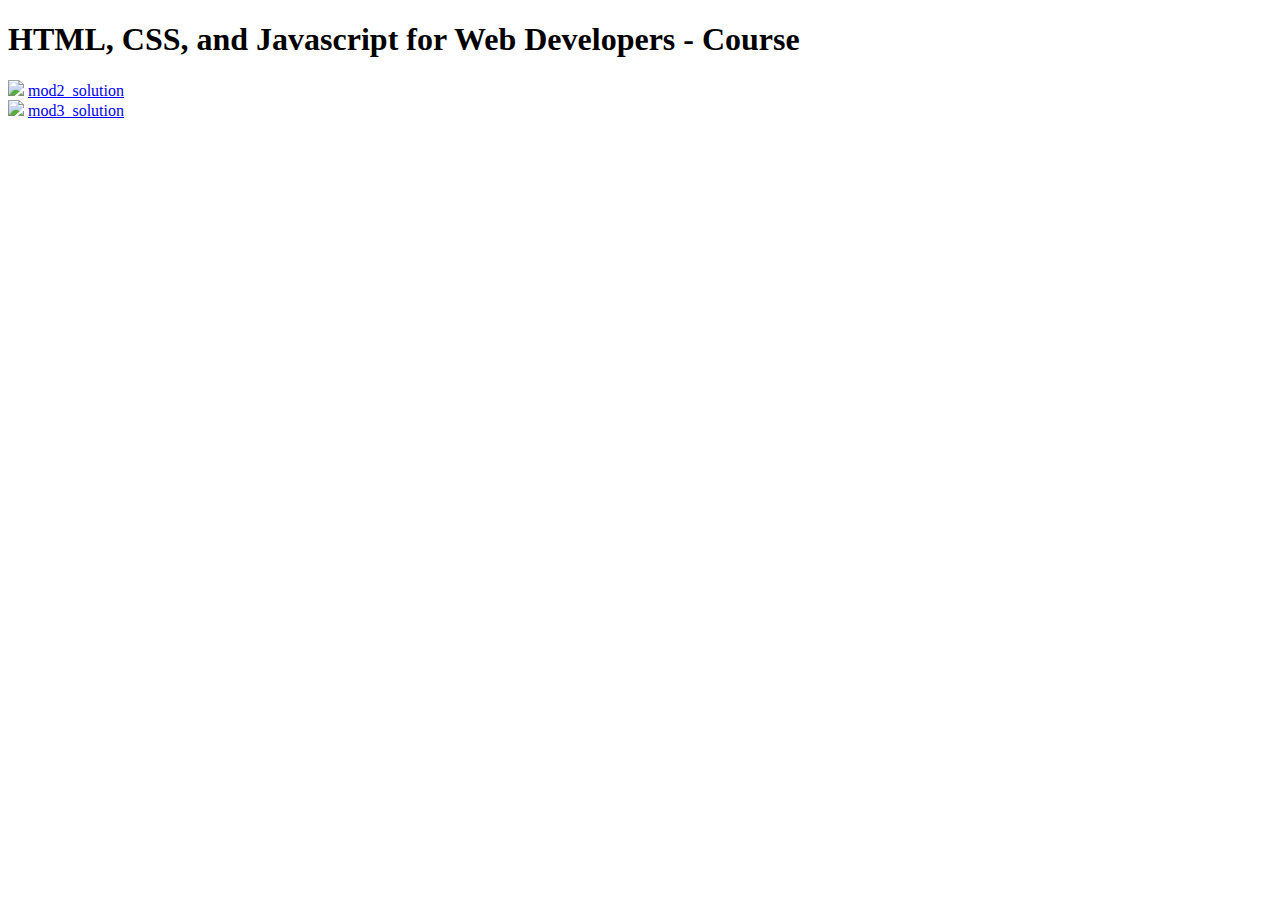
==== index.html @ 43e3c81a "fix: update folder structure." ====
<!DOCTYPE html>
<html lang="en">

<head>
    <meta charset="UTF-8">
    <meta http-equiv="X-UA-Compatible" content="IE=edge">
    <meta name="viewport" content="width=device-width, initial-scale=1.0">
    <script src="https://cdn.tailwindcss.com"></script>
    <title>HTML, CSS, and Javascript for Web Developers - Course</title>
</head>

<body class="flex flex-1 bg-slate-300 min-h-screen align-center justify-center">
    <section class="flex-1 bg-white rounded shadow-2xl max-h-full mx-3 my-3">
    <h1 class="text-3xl drop-shadow-md text-center py-2 border-b-4 border-gray-500">HTML, CSS, and Javascript for Web Developers - Course</h1>
            <article class="flex m-2 items-center">
                <img src="https://img.icons8.com/color/24/000000/folder-invoices--v1.png" />
                <a class="pl-2 font-light font-mono text-sm"
                    href="mod2_solution">mod2_solution</a>
            </article>
        
            <article class="flex m-2 items-center">
                <img src="https://img.icons8.com/color/24/000000/folder-invoices--v1.png" />
                <a class="pl-2 font-light font-mono text-sm"
                    href="mod3_solution">mod3_solution</a>
            </article>
        </section>
</body>
</html>
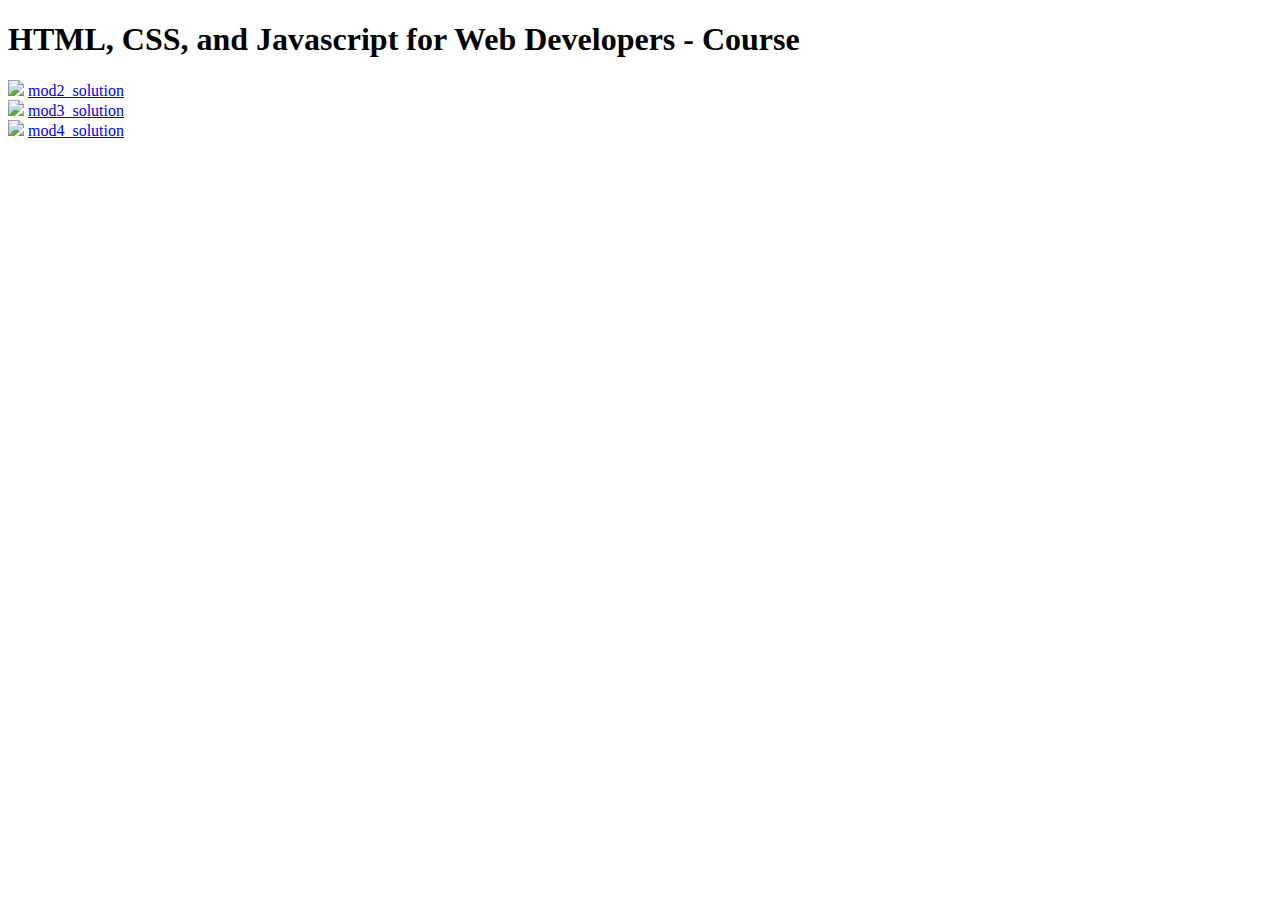
==== commit 0c8338ef: "init: upload a soultion for module 4 assignment" ====
--- a/index.html
+++ b/index.html
@@ -24,6 +24,12 @@
                 <a class="pl-2 font-light font-mono text-sm"
                     href="mod3_solution">mod3_solution</a>
             </article>
+        
+            <article class="flex m-2 items-center">
+                <img src="https://img.icons8.com/color/24/000000/folder-invoices--v1.png" />
+                <a class="pl-2 font-light font-mono text-sm"
+                    href="mod4_solution">mod4_solution</a>
+            </article>
         </section>
 </body>
 </html>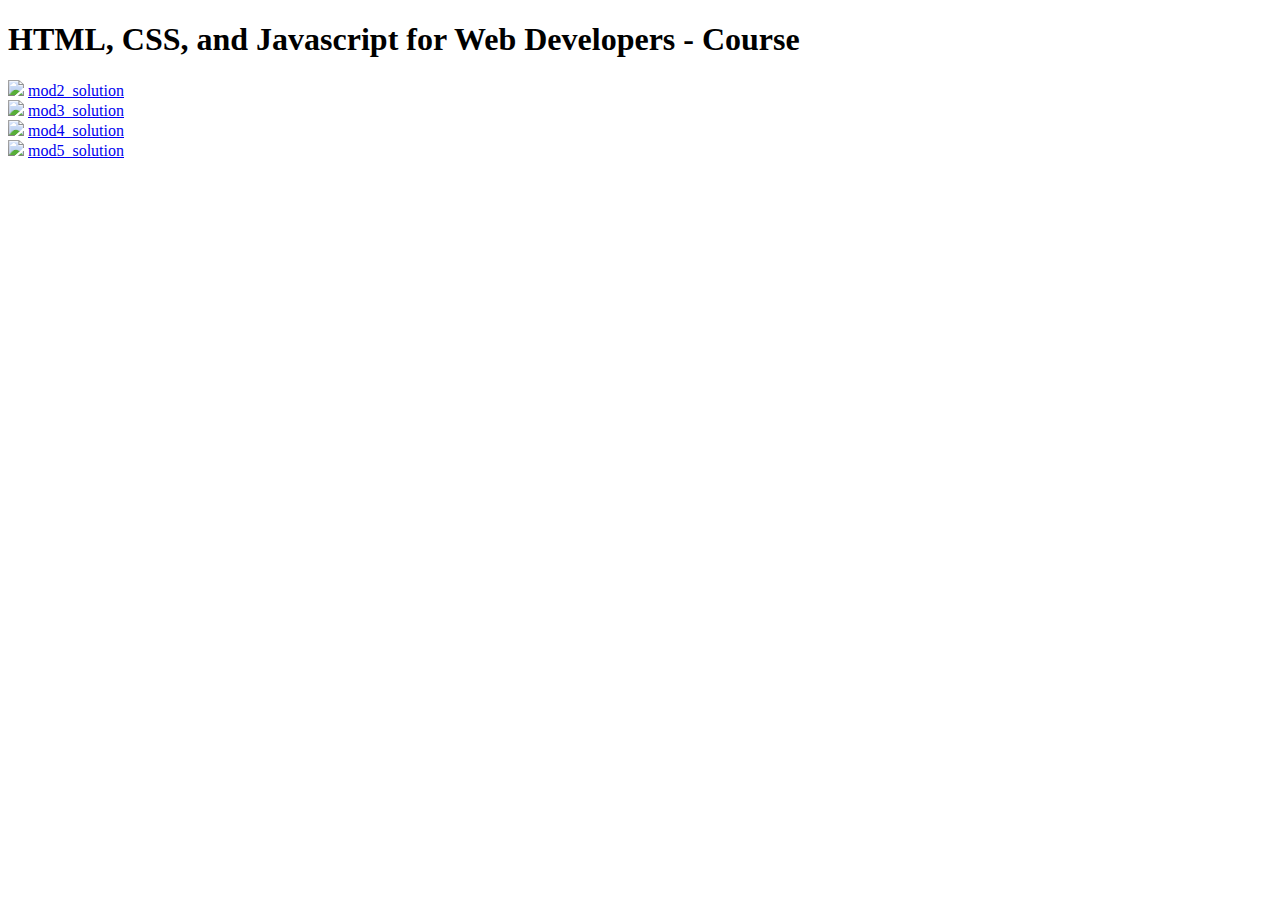
==== commit 24b579e4: "fix: update folder structure." ====
--- a/index.html
+++ b/index.html
@@ -1,4 +1,3 @@
-
 <!DOCTYPE html>
 <html lang="en">
 
@@ -12,24 +11,28 @@
 
 <body class="flex flex-1 bg-slate-300 min-h-screen align-center justify-center">
     <section class="flex-1 bg-white rounded shadow-2xl max-h-full mx-3 my-3">
-    <h1 class="text-3xl drop-shadow-md text-center py-2 border-b-4 border-gray-500">HTML, CSS, and Javascript for Web Developers - Course</h1>
-            <article class="flex m-2 items-center">
-                <img src="https://img.icons8.com/color/24/000000/folder-invoices--v1.png" />
-                <a class="pl-2 font-light font-mono text-sm"
-                    href="mod2_solution">mod2_solution</a>
-            </article>
-        
-            <article class="flex m-2 items-center">
-                <img src="https://img.icons8.com/color/24/000000/folder-invoices--v1.png" />
-                <a class="pl-2 font-light font-mono text-sm"
-                    href="mod3_solution">mod3_solution</a>
-            </article>
-        
-            <article class="flex m-2 items-center">
-                <img src="https://img.icons8.com/color/24/000000/folder-invoices--v1.png" />
-                <a class="pl-2 font-light font-mono text-sm"
-                    href="mod4_solution">mod4_solution</a>
-            </article>
-        </section>
+        <h1 class="text-3xl drop-shadow-md text-center py-2 border-b-4 border-gray-500">HTML, CSS, and Javascript for
+            Web Developers - Course</h1>
+        <article class="flex m-2 items-center">
+            <img src="https://img.icons8.com/color/24/000000/folder-invoices--v1.png" />
+            <a class="pl-2 font-light font-mono text-sm" href="mod2_solution">mod2_solution</a>
+        </article>
+
+        <article class="flex m-2 items-center">
+            <img src="https://img.icons8.com/color/24/000000/folder-invoices--v1.png" />
+            <a class="pl-2 font-light font-mono text-sm" href="mod3_solution">mod3_solution</a>
+        </article>
+
+        <article class="flex m-2 items-center">
+            <img src="https://img.icons8.com/color/24/000000/folder-invoices--v1.png" />
+            <a class="pl-2 font-light font-mono text-sm" href="mod4_solution">mod4_solution</a>
+        </article>
+
+        <article class="flex m-2 items-center">
+            <img src="https://img.icons8.com/color/24/000000/folder-invoices--v1.png" />
+            <a class="pl-2 font-light font-mono text-sm" href="mod5_solution">mod5_solution</a>
+        </article>
+    </section>
 </body>
+
 </html>